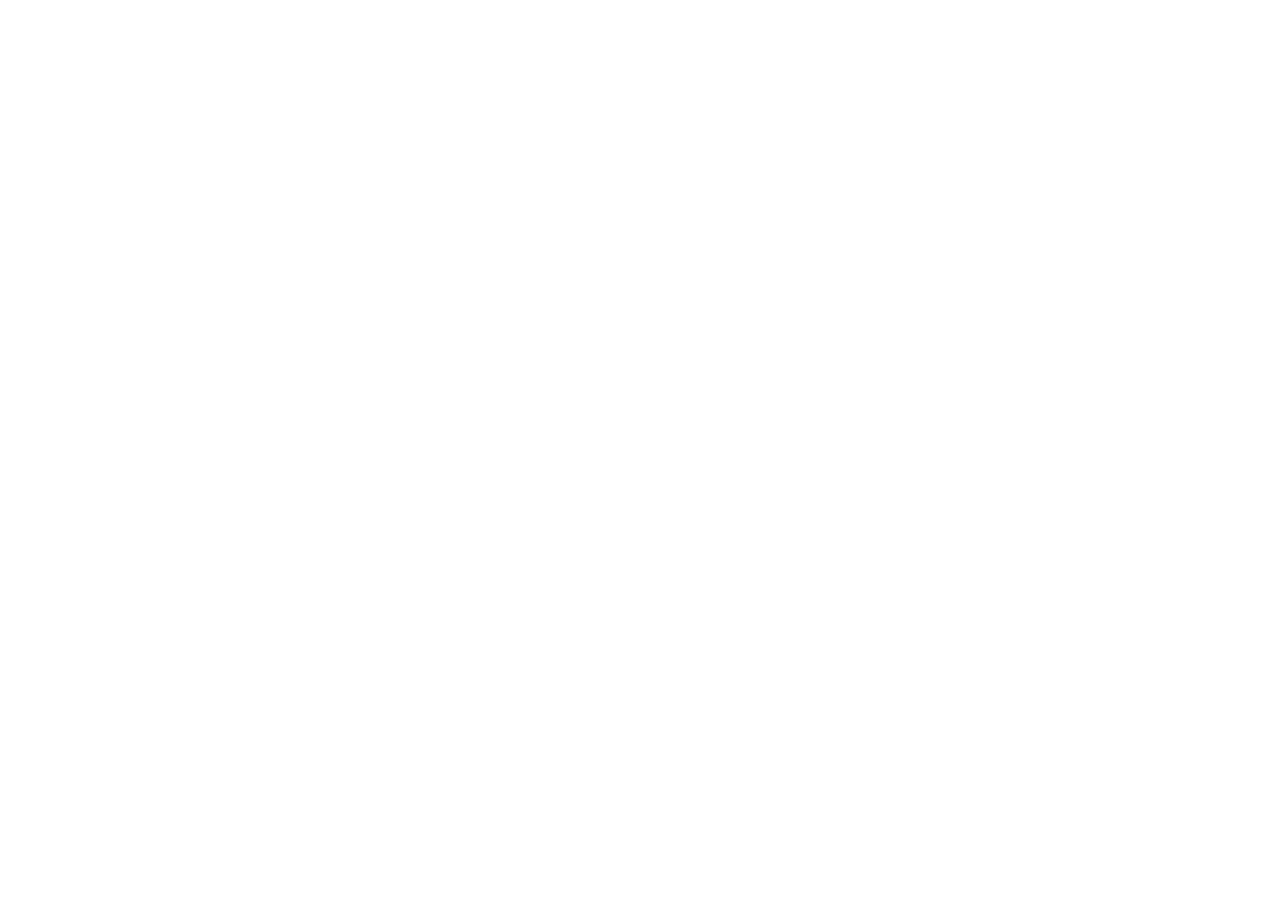
==== index.html @ 453bb8b4 "2 Please enter the commit message for your changes. Lines starting" ====
<!DOCTYPE html>
<html lang="pt-br">
<head>
    <meta charset="UTF-8">
    <meta http-equiv="X-UA-Compatible" content="IE=edge">
    <meta name="viewport" content="width=device-width, initial-scale=1.0">
    <title>Git</title>
    <link rel="stylesheet" href="style.css">
</head>
<body>
    
</body>
</html>
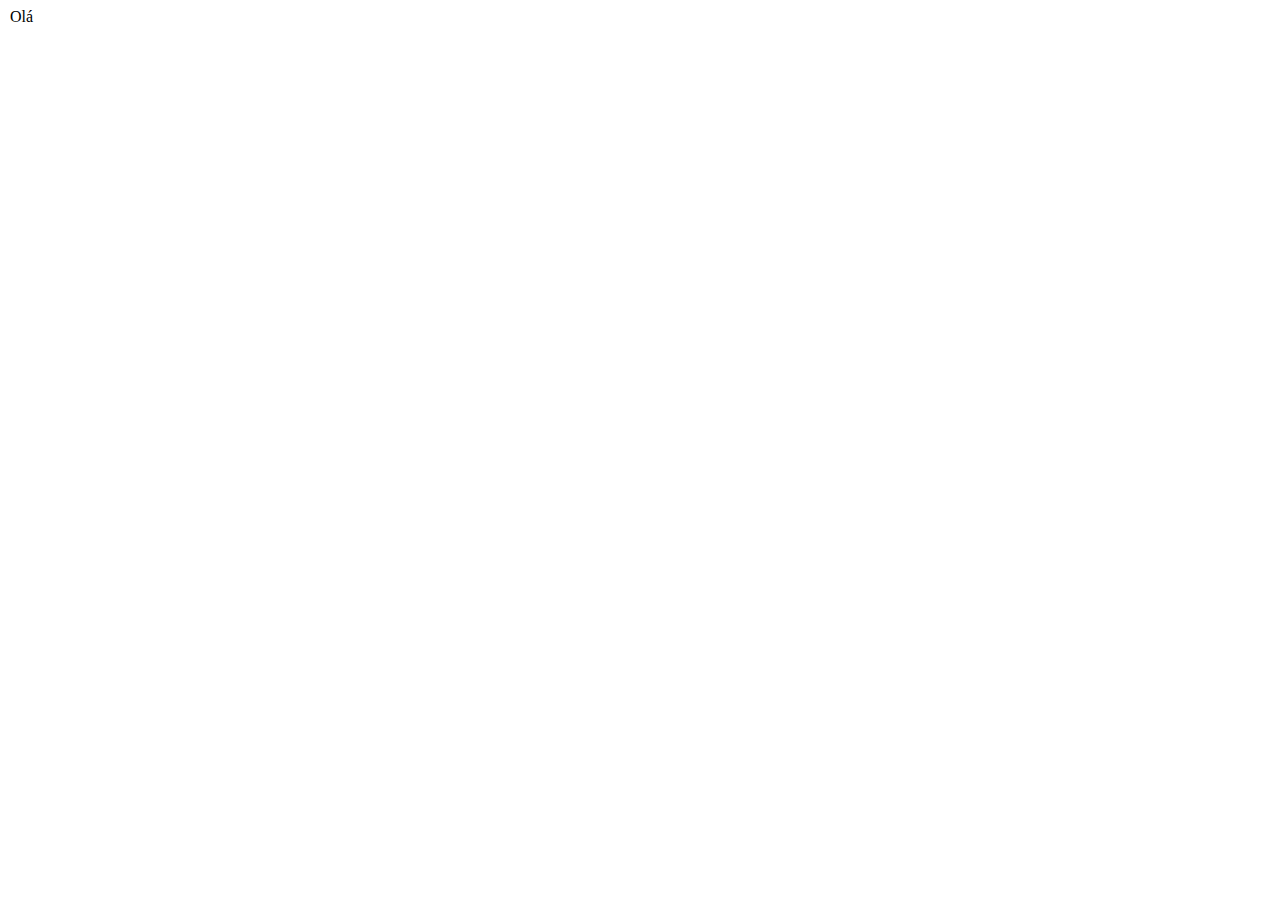
==== commit 82b8b638: "Tentando novamente" ====
--- a/index.html
+++ b/index.html
@@ -8,6 +8,11 @@
     <link rel="stylesheet" href="style.css">
 </head>
 <body>
-    
+    <main>
+        <form action="">
+            <legend>Olá</legend>
+            
+        </form>
+    </main>
 </body>
 </html>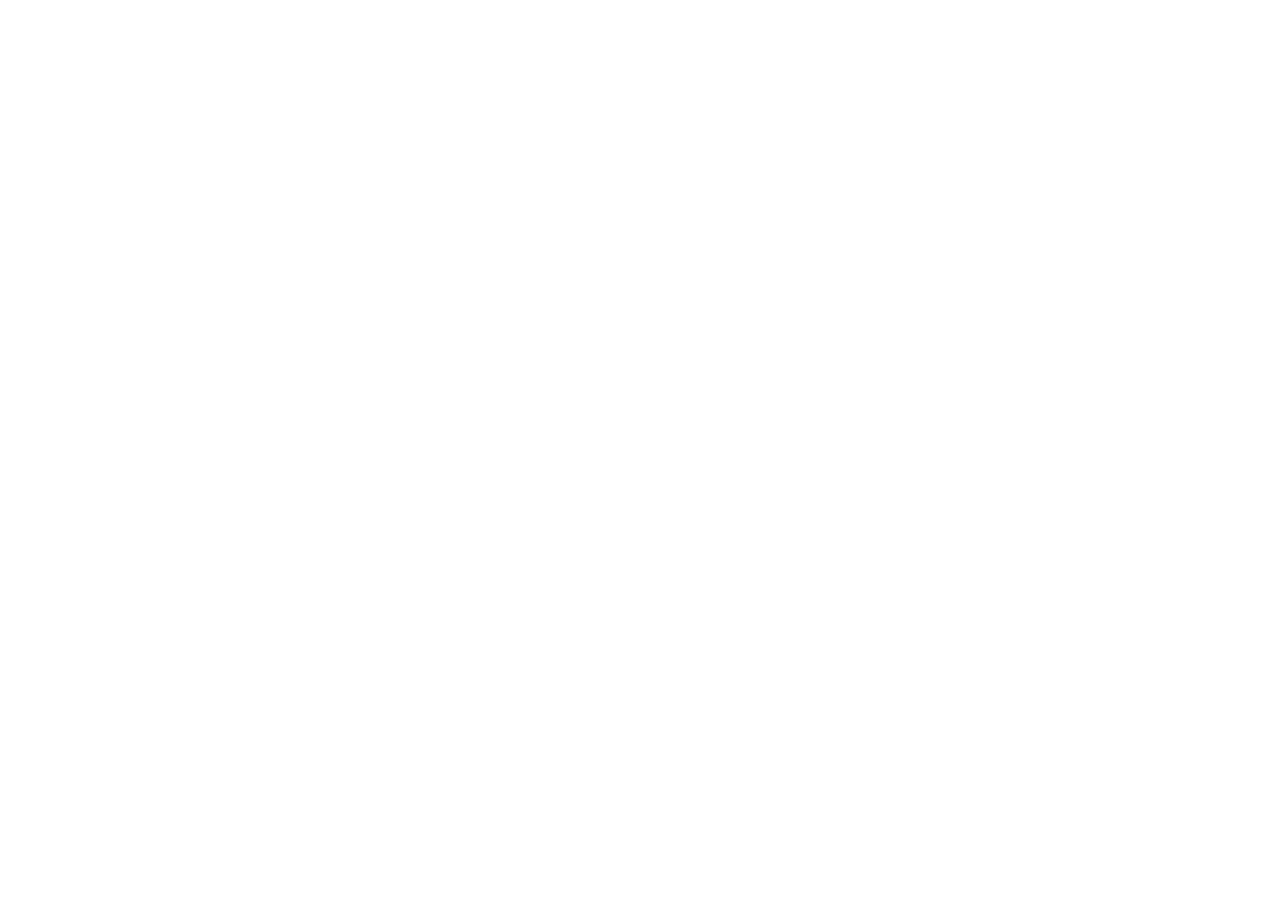
==== commit 2cf93331: "Atualização do dia 15/02/22" ====
--- a/index.html
+++ b/index.html
@@ -1,18 +1,18 @@
 <!DOCTYPE html>
-<html lang="pt-br">
+<html lang="pt-BR">
 <head>
     <meta charset="UTF-8">
     <meta http-equiv="X-UA-Compatible" content="IE=edge">
     <meta name="viewport" content="width=device-width, initial-scale=1.0">
-    <title>Git</title>
-    <link rel="stylesheet" href="style.css">
+    <title>Document</title>
 </head>
 <body>
-    <main>
-        <form action="">
-            <legend>Olá</legend>
-            
-        </form>
-    </main>
+    <script>
+        function convertTime(idade, diasAno){
+            return idade * diasAno
+        }
+        const diaDeVida = convertTime(23, 365)
+        console.log(diaDeVida)
+    </script>
 </body>
 </html>